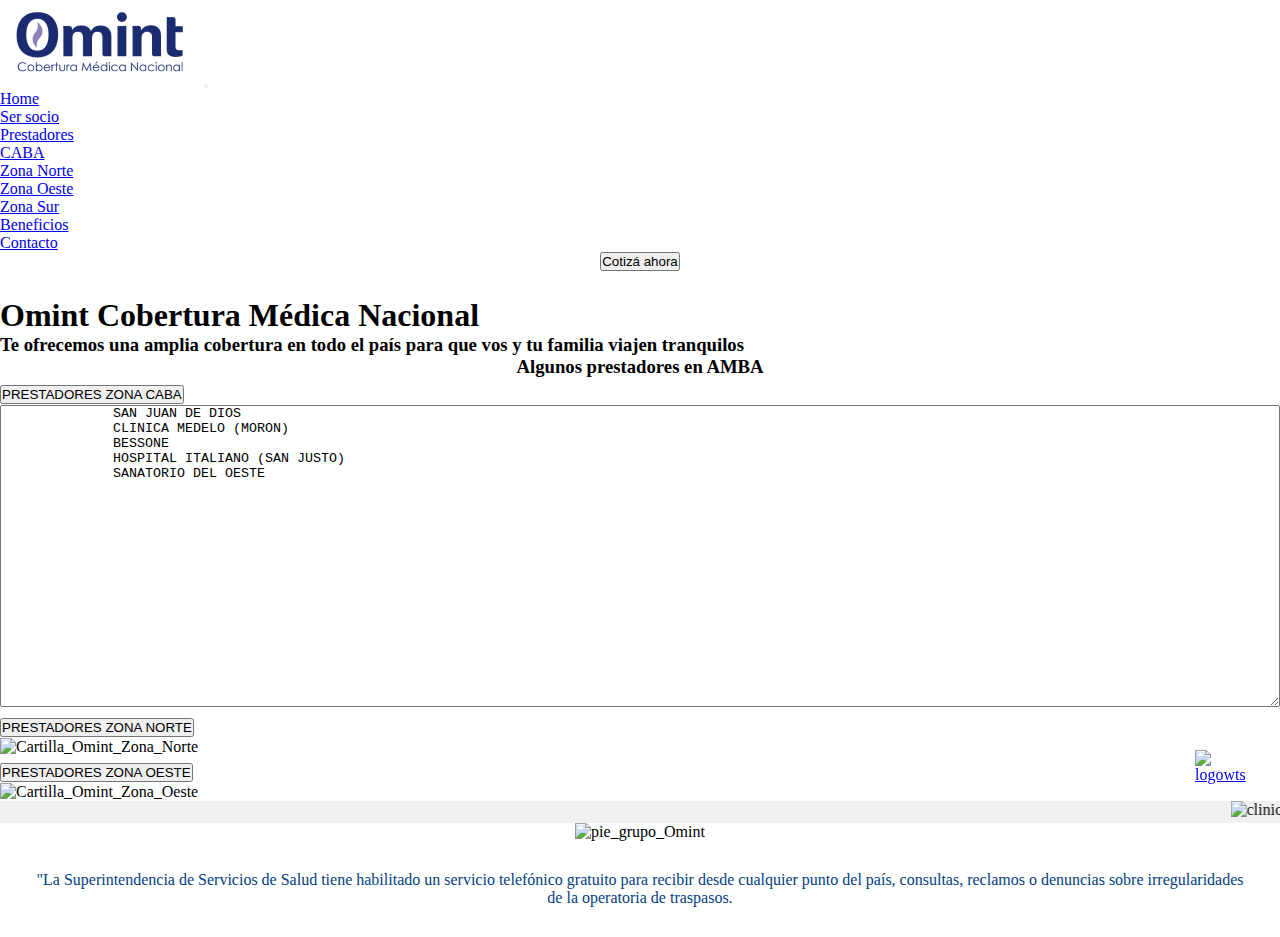
==== planes.html @ 8de5b1fd "nuevosBeneficios" ====
<!DOCTYPE html>
<html lang="en">
<head>
    <meta charset="UTF-8">
    <meta http-equiv="X-UA-Compatible" content="IE=edge">
    <meta name="viewport" content="width=device-width, initial-scale=1.0">
    <meta name="description" content="Atendete en los mejores centros de salud de país con Omint, contamos con la red de prestadores más amplia del país" > 
    <meta name="keywords" content="Omint Cartilla, prestadores, Omint, clinicas Omint, Bazterrica, Santa Isabel, Grupo Omint, ">
    <title>OMINT PRESTADORES</title>
    <link rel="shortcut icon" href="./imagenes/MOli.png" type="image/x-icon">
    <link href="https://cdn.jsdelivr.net/npm/bootstrap@5.2.1/dist/css/bootstrap.min.css" rel="stylesheet" integrity="sha384-iYQeCzEYFbKjA/T2uDLTpkwGzCiq6soy8tYaI1GyVh/UjpbCx/TYkiZhlZB6+fzT" crossorigin="anonymous">
    <link rel="stylesheet" href="./css/style.css">
    <link rel="stylesheet" href=".//Sass/main_estilos.css">
</head>
<body>
  <header>
    <nav class="navbar navbar-expand-lg bg-light">
      <div class="container-fluid">
        <a class="navbar-brand" href=".//index.html+"><img src=".//imagenes/logo_omint_optimo.png" alt="Logo Omint"></a>
        <button class="navbar-toggler" type="button" data-bs-toggle="collapse" data-bs-target="#navbarSupportedContent" aria-controls="navbarSupportedContent" aria-expanded="false" aria-label="Toggle navigation">
          <span class="navbar-toggler-icon"></span>
        </button>
        <div class="collapse navbar-collapse" id="navbarSupportedContent">
          <ul class="navbar-nav me-auto mb-2 mb-lg-0">
            <li class="nav-item">
              <a class="btn btn-outline-primary " aria-current="page" href=".//index.html">Home</a>
            </li>
          
            <li class="nav-item">
              <a class="btn btn-outline-primary" aria-current="page" href=".//ser socio.html">Ser socio</a>
            </li>

            <li class="nav-item dropdown">
              <a class="btn btn-outline-primary " href="#" role="button" data-bs-toggle="dropdown" aria-expanded="false">
                Prestadores
              </a>
              <ul class="dropdown-menu">
                <li><a class="dropdown-item" href=".//planes.html">CABA</a></li>
                <li><a class="dropdown-item" href=".//planes.html">Zona Norte</a></li>
                <li><a class="dropdown-item" href=".//planes.html">Zona Oeste</a></li>
                <li><a class="dropdown-item" href=".//planes.html">Zona Sur</a></li>
                
              </ul>
            </li>
           
            <li class="nav-item">
              <a class="btn btn-outline-primary " aria-current="page" href=".//beneficios.html">Beneficios</a>
            </li>
            <li class="nav-item">
              <a class="btn btn-outline-primary " aria-current="page" href=".//contacto.html">Contacto</a>
            </li>

          </ul>
          <form class="d-flex" role="search">
         
            <button class="btn btn-success" type="submit">Cotizá ahora</button>
          </form>
        </div>
      </div>
    </nav>

</header>
    <div style="padding: 1%;"> </div>
<div class="contenedorPrestadores">
    <h1>Omint Cobertura Médica Nacional</h1> 
    <H3>Te ofrecemos una amplia cobertura en todo el país para que vos y tu familia viajen tranquilos</H3>
</div>
<div style="text-align: center;"> 
    <h3>Algunos prestadores en AMBA</h3>
</div>
<div class="desplegableClinicas">
    <div class="accordion accordion-flush" id="accordionFlushExample">
        <div class="accordion-item">
          <h2 class="accordion-header" id="flush-headingOne">
            <button class="accordion-button collapsed" type="button" data-bs-toggle="collapse" data-bs-target="#flush-collapseOne" aria-expanded="false" aria-controls="flush-collapseOne">
              PRESTADORES ZONA CABA
            </button>
          </h2>
          <div id="flush-collapseOne" class="accordion-collapse collapse" aria-labelledby="flush-headingOne" data-bs-parent="#accordionFlushExample">
            <div class="accordion-body"> <textarea style="width: 100%" name="cartillaOeste" id="*" cols="20" rows="20">
              SAN JUAN DE DIOS 
              CLINICA MEDELO (MORON)
              BESSONE
              HOSPITAL ITALIANO (SAN JUSTO) 
              SANATORIO DEL OESTE

            </textarea></div>
           
          </div>
        </div>
        <div class="accordion-item">
          <h2 class="accordion-header" id="flush-headingTwo">
            <button class="accordion-button collapsed" type="button" data-bs-toggle="collapse" data-bs-target="#flush-collapseTwo" aria-expanded="false" aria-controls="flush-collapseTwo">
              PRESTADORES ZONA NORTE
            </button>
          </h2>
          <div id="flush-collapseTwo" class="accordion-collapse collapse" aria-labelledby="flush-headingTwo" data-bs-parent="#accordionFlushExample">
            <div class="accordion-body"><img src=".//imagenes/logos_Prestadores/cartillaNorte_Omint.png" alt="Cartilla_Omint_Zona_Norte"></div>
          </div>
        </div>
        <div class="accordion-item">
          <h2 class="accordion-header" id="flush-headingThree">
            <button class="accordion-button collapsed" type="button" data-bs-toggle="collapse" data-bs-target="#flush-collapseThree" aria-expanded="false" aria-controls="flush-collapseThree">
              PRESTADORES ZONA OESTE
            </button>
          </h2>
          <div id="flush-collapseThree" class="accordion-collapse collapse" aria-labelledby="flush-headingThree" data-bs-parent="#accordionFlushExample">
            <div class="accordion-body"><img src=".//imagenes/logos_Prestadores/cartillaOeste_Omint.png" alt="Cartilla_Omint_Zona_Oeste"></div>
          </div>
        </div>
      </div>

</div>

    <div class="b-wts"> 
      <a style="width: 100%;" href="https://wa.me/message/ZKNY27NOEWDDI1"><img style="width:100%"  class="log.w"src=".//imagenes/whatsapp png.png" alt="logowts"></a> 
     </div>
 
<section> 

  <marquee behavior="scroll" direction="left" >

    <img src=".//imagenes/logos_Prestadores/Trinidad.png" alt="clinica_Trinidad">
     <img src=".//imagenes/logos_Prestadores/San_Juan_de_Dios.png" alt="San_Juan_De_Dios">
    <img src=".//imagenes/logos_Prestadores/Clinica_Bazterica.png" alt="Bazterrica">
    <img src=".//imagenes/logos_Prestadores/Deragopyam.png" alt="Deragopyan">
    <img src=".//imagenes/logos_Prestadores/Diagnostico_Maipu.png" alt="Diagnostico_Maipu">
    <img src=".//imagenes/logos_Prestadores/Dim.png" alt="Dim">
    <img src=".//imagenes/logos_Prestadores/Hospital_Britanico.png" alt="Hospital_Britanico">
    <img src=".//imagenes/logos_Prestadores/Itoiz.png" alt="Itoiz">
    <img src=".//imagenes/logos_Prestadores/Modelo_de_Moron.png" alt="clinica_Modelo_de_Moron">
    <img src=".//imagenes/logos_Prestadores/Adventista _de_Belgrano.png" alt="clinic3">
    <img src=".//imagenes/logos_Prestadores/Sanatorio_Modelo_Quilmes.png" alt="clinic3">
    <img src=".//imagenes/logos_Prestadores/Santa Isabel.png" alt="clinica_Santa_Isabel">
    <img src=".//imagenes/logos_Prestadores/Traumatologia_San_Isidro.png" alt="Traumatologia_San_Isidro">

  </marquee>
 
</section>

<script src="https://cdn.jsdelivr.net/npm/bootstrap@5.2.1/dist/js/bootstrap.bundle.min.js" integrity="sha384-u1OknCvxWvY5kfmNBILK2hRnQC3Pr17a+RTT6rIHI7NnikvbZlHgTPOOmMi466C8" crossorigin="anonymous"></script>   
  <footer>
    <div class="pie_pagina"> 
    <img src="./imagenes/logos-pie-cartafusion_2_100px.png" alt="pie_grupo_Omint">
    </div>
    <div class="sssalud">
        <P style="font-size: rm 1;">
            "La Superintendencia de Servicios de Salud tiene habilitado un servicio telefónico gratuito para recibir desde cualquier punto del país, consultas, reclamos o denuncias sobre irregularidades de la operatoria de traspasos. 
        </P>
    </div>
   
  </footer>
    
    
</body>
</html>
---- css/style.css ----
*{
    margin: 0;
    padding: 0;
    box-sizing: border-box;
    
   
 }

div.b-wts  {
    position: fixed;
    width: 60px;
    height: 60px;
    bottom: 90px;
    right: 25px;
    border-radius: 100%;
    
 }
div.b-wts:hover {
   background-color:#0b2739;
}

section{
    background-color: #f1f1f1;
    text-align: center;
    
}
.titulo_principal {
    color: #034081;
    justify-items: center;
    padding: 20px;
    align-items: center;
    height: auto;
    width: auto;
    text-align: center;
    font-family: Georgia, 'Times New Roman', Times, serif;

}
.contenido_central {
    display: flex;
    justify-content: space-between;
    padding: 20px;
    height: 500px;
    
}

.row.g-3{
    margin: auto;
    color: #034081;
    
}
 form {
    
    margin: auto;
    text-align: center;
    width: auto;
    justify-content: center;
    height: 100%;

 }

 @media  (max-width: 1200px){
    div.principal{
        flex-direction: column;
    }

 }

 div.cotizador {
    background-color:#0b2739;
    display: flex;
    height: 424px;
    align-items: center;
    color: #019df4;
    justify-content: center;
    width: 100%;
}

.pie_pagina{
    justify-content: center;
    background-color:white;
    align-items: center;
    width: 100%;
    text-align: center;
    display: grid;
   
 }
 div.pie_pagina img{
    width: 100%;

 }
 .sssalud {
    text-align: center;
    padding: 10px;
    margin: 20px;
    color: #034081;
   
 }

 div.principal{
    padding: auto;
    height: auto;
    display: flex;
    justify-items: center;
    align-items: center;
    justify-content: space-between;
    width: 100%;
    background-color: #f1f1f1;
    
 }
 div.flia{
    height: auto;
    width: 100%;
 }
 div.flia img{
   
    height: auto;
    width: 100%;
 }




 div.datos {
    justify-content: center;
    text-align: justify;
    text-align: center;
    height: 100%;
    width: auto;
    margin: 50px;
}

iframe.mapa{
    height: 343px;
    width: 340px;
}

section.planes_omint{
    background-color: #0b2739;
}

.cont_ventas{
    display: flex;
    background-color: #f1f1f1;
    margin: auto;
    justify-content: space-between;
    padding: 1rem;
    
}

div.cont_ventas img {

    width: 100%;
    height: 100%;
    padding: 1rem;
}

div.cont_ventas{
   
    display: flex;
    justify-content: space-between;

}
@media  (max-width: 750px) {
    .cont_ventas{
        flex-direction: column;
    }
}

.ventas{
    justify-content: center;
   
}

div.ventas{
    color: #0b2739;
}


.masBeneficios{
    background-color: white;
    color: #034081;
    padding: 3%;
}
.hijo-grid{
   color: #034081;
   justify-items: center;
   justify-content: center;
   text-align: center;
   width: auto;
   width: 100%; 
   height: 100%;
  
} 


@media  (max-width: 750px) {
    .contenedor-grid {
        
        width: 100%;
        text-align: center;
        justify-content: center;
        
    }
}
@media  (min-width: 750px) {
    .contenedor-grid {
        display: grid;
        grid-template-columns: 1fr 1fr;
        grid-template-rows: 1fr 1fr;
        color: #034081;
        text-align: center;
        justify-items: center;
        justify-content: center;
        gap: 5%;
        margin: 2px; 
        padding: 5%;
       
    }
}
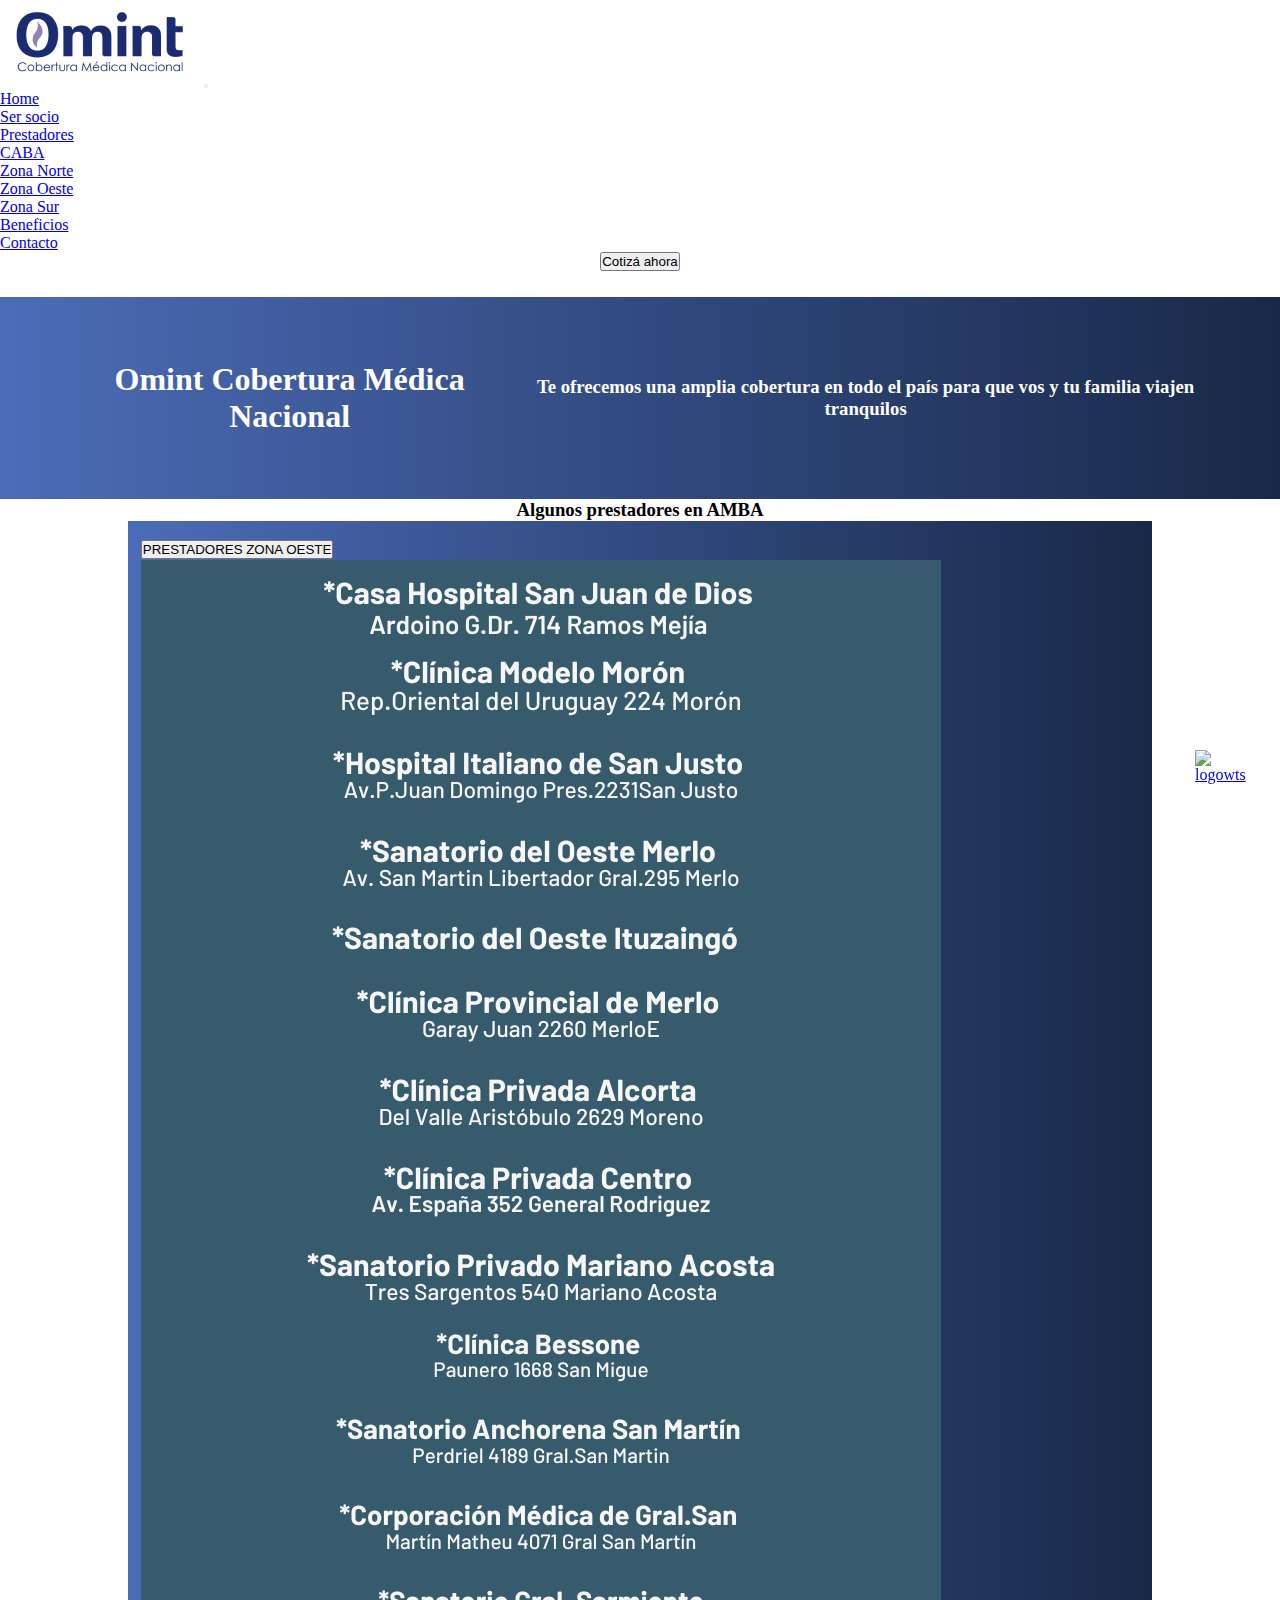
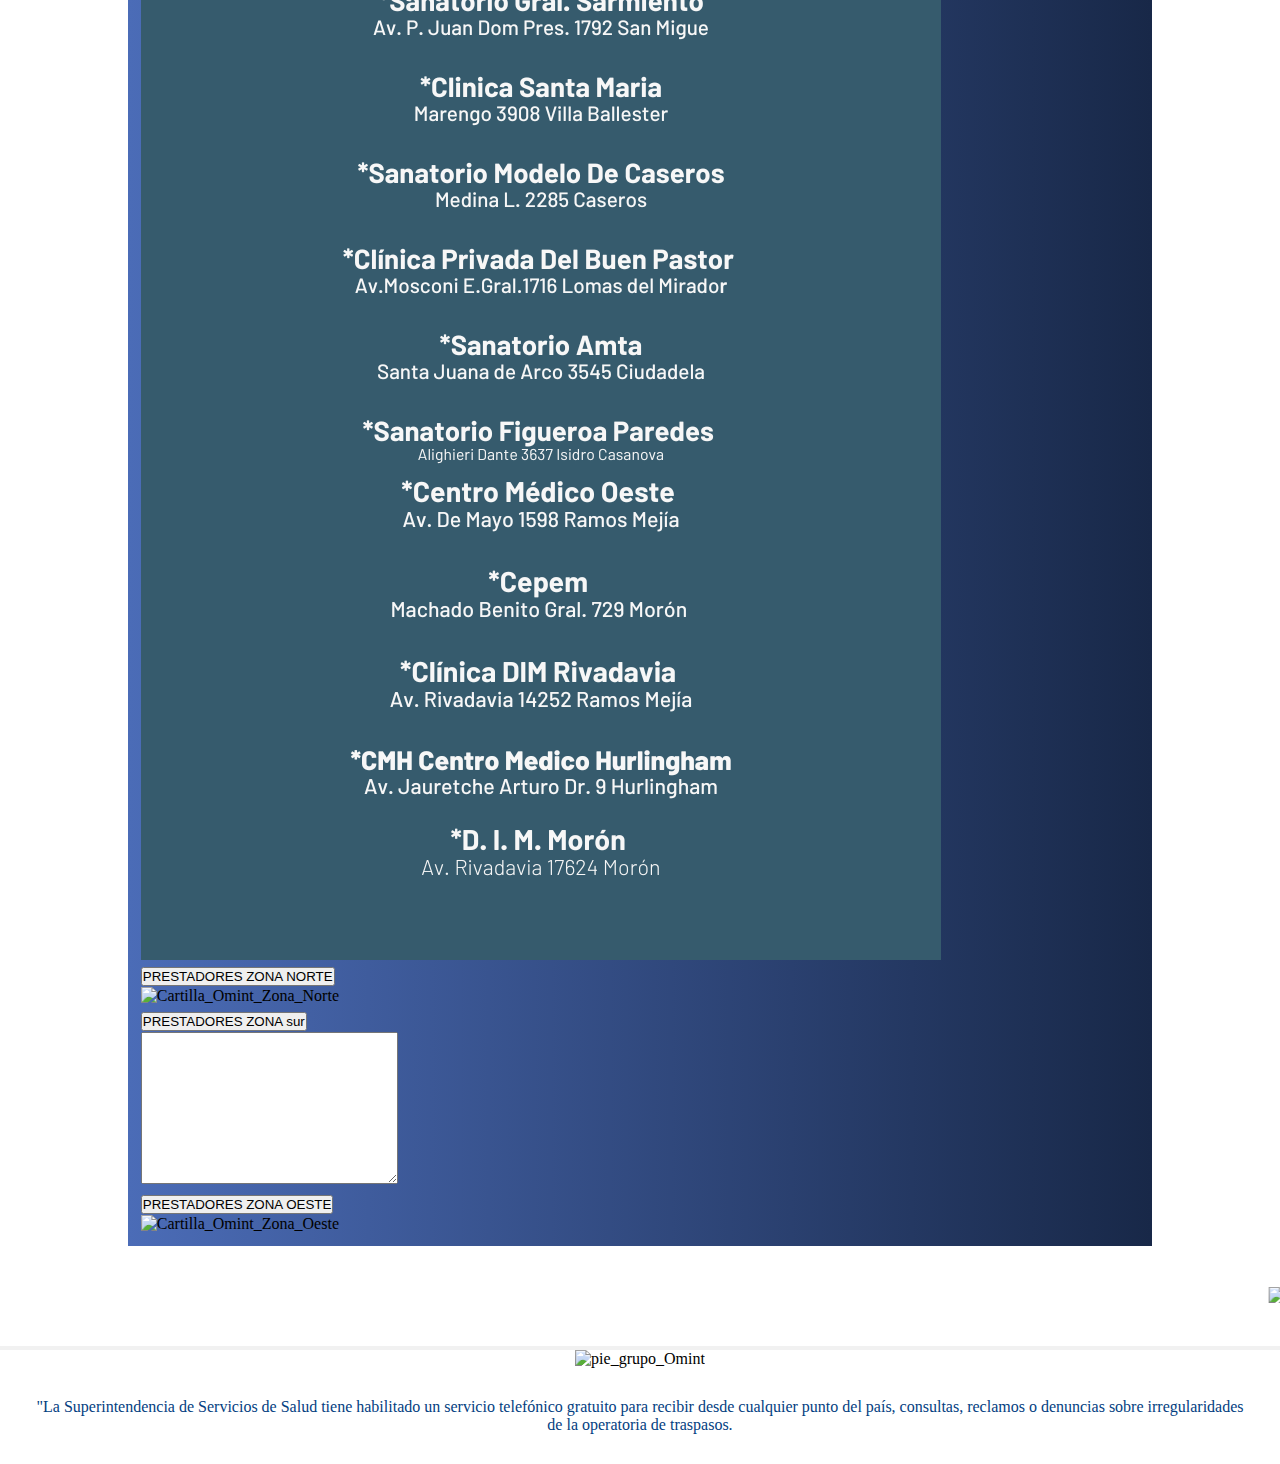
==== commit 8d76bd94: "cambiosPrestadores" ====
--- a/planes.html
+++ b/planes.html
@@ -73,21 +73,16 @@
         <div class="accordion-item">
           <h2 class="accordion-header" id="flush-headingOne">
             <button class="accordion-button collapsed" type="button" data-bs-toggle="collapse" data-bs-target="#flush-collapseOne" aria-expanded="false" aria-controls="flush-collapseOne">
-              PRESTADORES ZONA CABA
+              PRESTADORES ZONA OESTE
             </button>
           </h2>
           <div id="flush-collapseOne" class="accordion-collapse collapse" aria-labelledby="flush-headingOne" data-bs-parent="#accordionFlushExample">
-            <div class="accordion-body"> <textarea style="width: 100%" name="cartillaOeste" id="*" cols="20" rows="20">
-              SAN JUAN DE DIOS 
-              CLINICA MEDELO (MORON)
-              BESSONE
-              HOSPITAL ITALIANO (SAN JUSTO) 
-              SANATORIO DEL OESTE
-
-            </textarea></div>
+            <div class="accordion-body"> <img src=".//imagenes/logos_Prestadores/listadoPrestadoresOeste.png" alt="CartillaOmintCaba">  
+          </div>
            
           </div>
         </div>
+        
         <div class="accordion-item">
           <h2 class="accordion-header" id="flush-headingTwo">
             <button class="accordion-button collapsed" type="button" data-bs-toggle="collapse" data-bs-target="#flush-collapseTwo" aria-expanded="false" aria-controls="flush-collapseTwo">
@@ -101,14 +96,28 @@
         <div class="accordion-item">
           <h2 class="accordion-header" id="flush-headingThree">
             <button class="accordion-button collapsed" type="button" data-bs-toggle="collapse" data-bs-target="#flush-collapseThree" aria-expanded="false" aria-controls="flush-collapseThree">
+              PRESTADORES ZONA sur
+            </button>
+          </h2>
+          <div id="flush-collapseThree" class="accordion-collapse collapse" aria-labelledby="flush-headingThree" data-bs-parent="#accordionFlushExample">
+            <div class="accordion-body"> <textarea name="" id="" cols="30" rows="10"></textarea></div>
+          </div>
+        </div>
+        <div class="accordion-item">
+          <h2 class="accordion-header" id="flush-headingFour">
+            <button class="accordion-button collapsed" type="button" data-bs-toggle="collapse" data-bs-target="#flush-collapseFour" aria-expanded="false" aria-controls="flush-collapseFour">
               PRESTADORES ZONA OESTE
             </button>
           </h2>
-          <div id="flush-collapseThree" class="accordion-collapse collapse" aria-labelledby="flush-headingThree" data-bs-parent="#accordionFlushExample">
+          <div id="flush-collapseFour" class="accordion-collapse collapse" aria-labelledby="flush-headingFour" data-bs-parent="#accordionFlushExample">
             <div class="accordion-body"><img src=".//imagenes/logos_Prestadores/cartillaOeste_Omint.png" alt="Cartilla_Omint_Zona_Oeste"></div>
           </div>
         </div>
       </div>
+    
+      
+
+      
 
 </div>
 
--- a/Sass/main_estilos.css
+++ b/Sass/main_estilos.css
@@ -0,0 +1,80 @@
+marquee {
+  height: 100px;
+  justify-content: center;
+  align-content: center;
+  background-color: white;
+}
+marquee img {
+  padding: 0 3%;
+}
+
+.contenedorPrestadores {
+  background: linear-gradient(90deg, #4b6cb7 0%, #182848 100%);
+  color: white;
+  padding: 5%;
+  height: auto;
+  text-align: center;
+  justify-content: center;
+  display: flex;
+  align-items: center;
+  width: 100%;
+}
+@media (max-width: 1200px) {
+  .contenedorPrestadores {
+    flex-direction: column;
+  }
+}
+
+.desplegableClinicas {
+  display: block;
+  width: 80%;
+  height: auto;
+  background: linear-gradient(90deg, #4b6cb7 0%, #182848 100%);
+  margin-left: 10%;
+  padding: 1%;
+}
+.desplegableClinicas img {
+  display: flex;
+  align-items: center;
+}
+@media (max-width: 1100px) {
+  .desplegableClinicas img {
+    width: 100%;
+  }
+}
+
+.contacto {
+  background-image: url("../imagenes/medico_portada_contacto_altura.png");
+  background-position: right top;
+  display: flex;
+  flex-direction: column;
+  height: 500px;
+  background-repeat: no-repeat;
+}
+.contacto .canales {
+  padding: 1%;
+  color: #034081;
+}
+@media (max-width: 750px) {
+  .contacto .canales {
+    display: grid;
+    align-items: center;
+    justify-content: center;
+  }
+}
+@media (min-width: 1200px) {
+  .contacto .canales {
+    margin-left: 2%;
+  }
+}
+.contacto .redes {
+  display: flex;
+}
+@media (max-width: 750px) {
+  .contacto .redes {
+    flex-direction: row-reverse;
+  }
+}
+.contacto .redes img {
+  height: 50px;
+}/*# sourceMappingURL=main_estilos.css.map */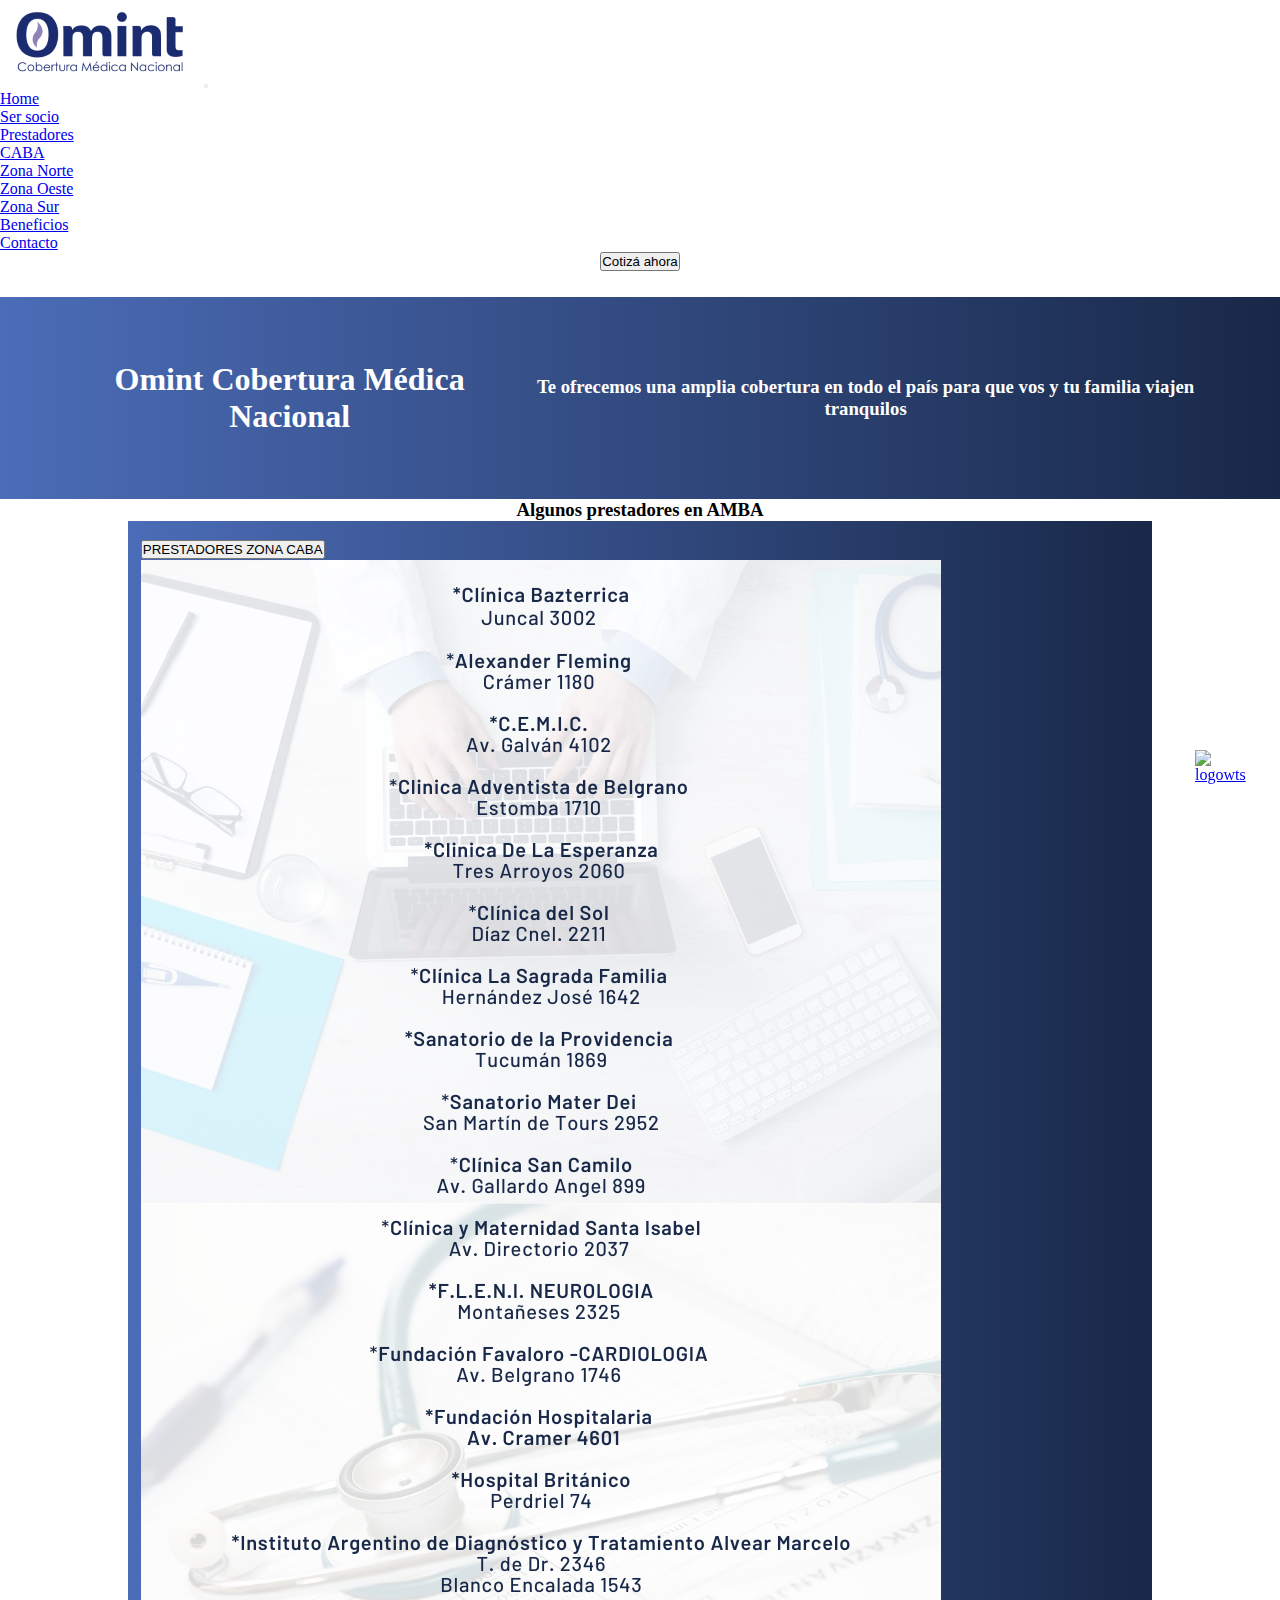
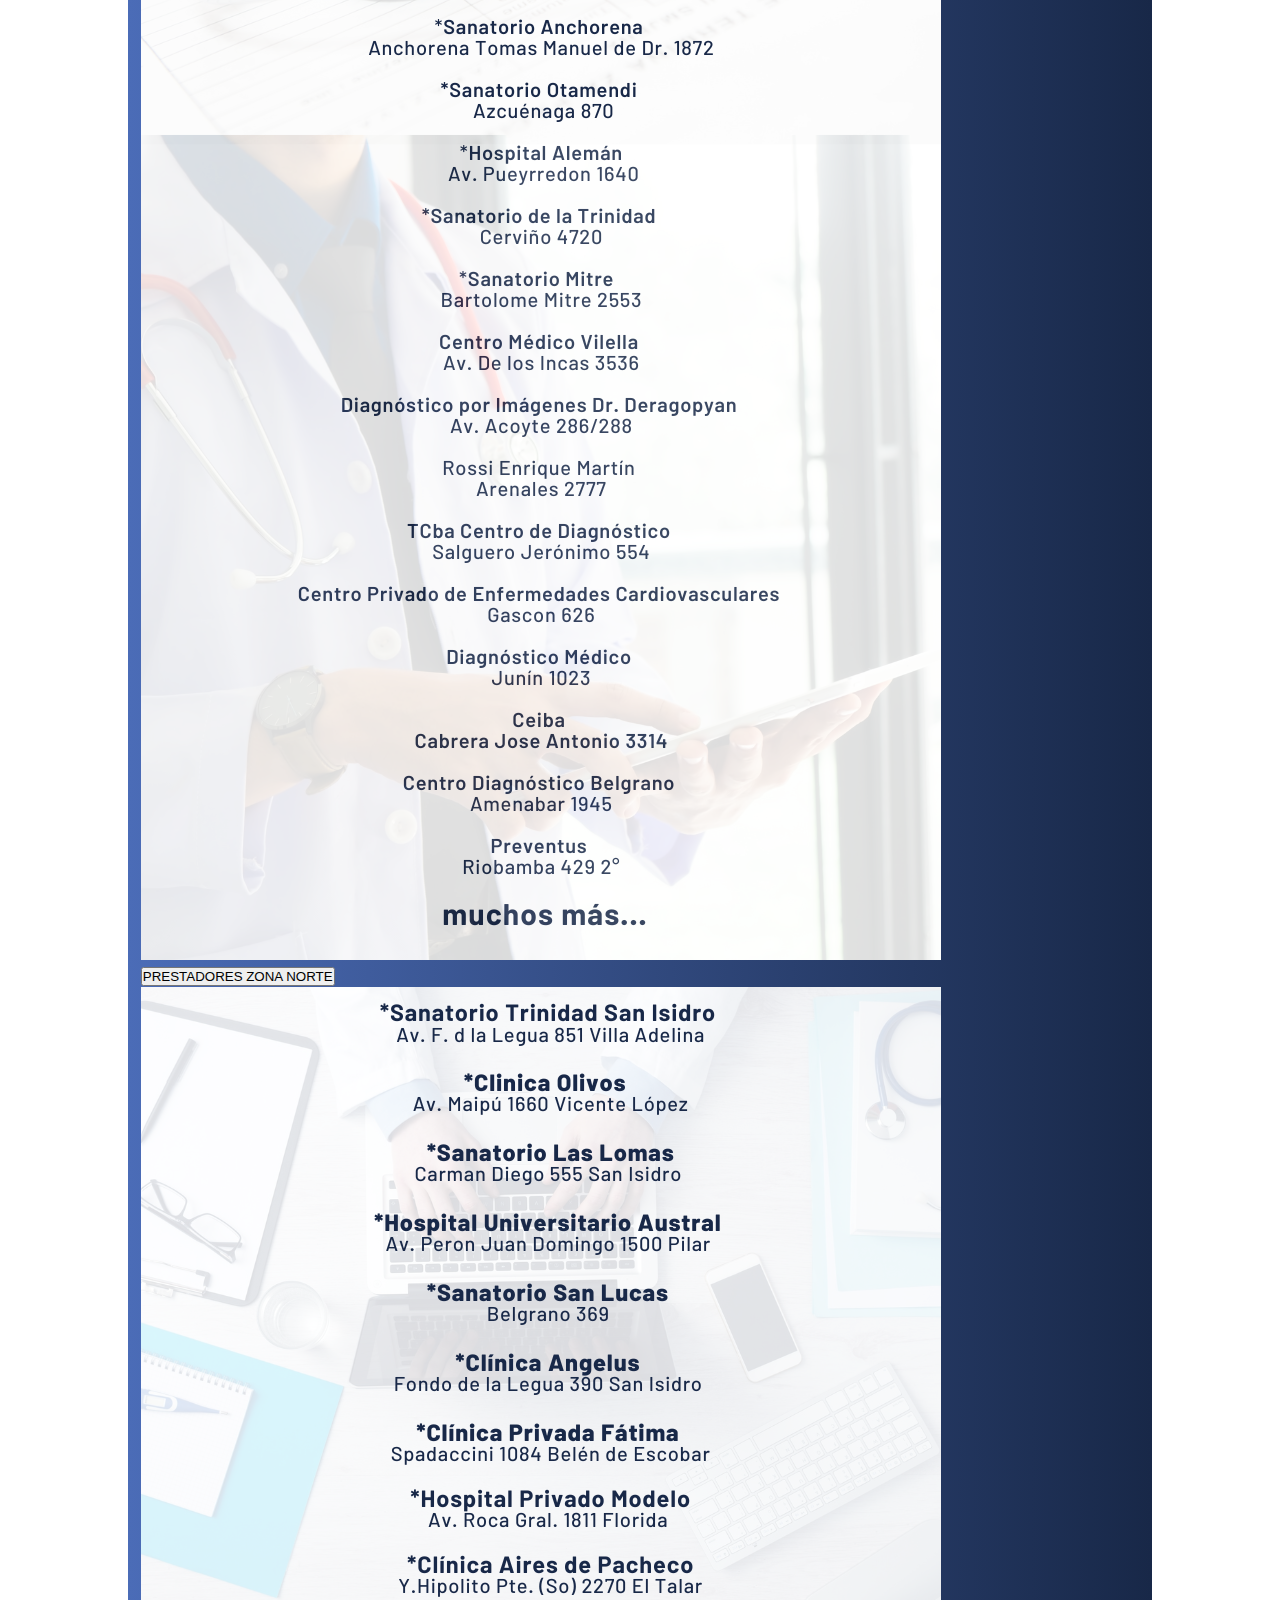
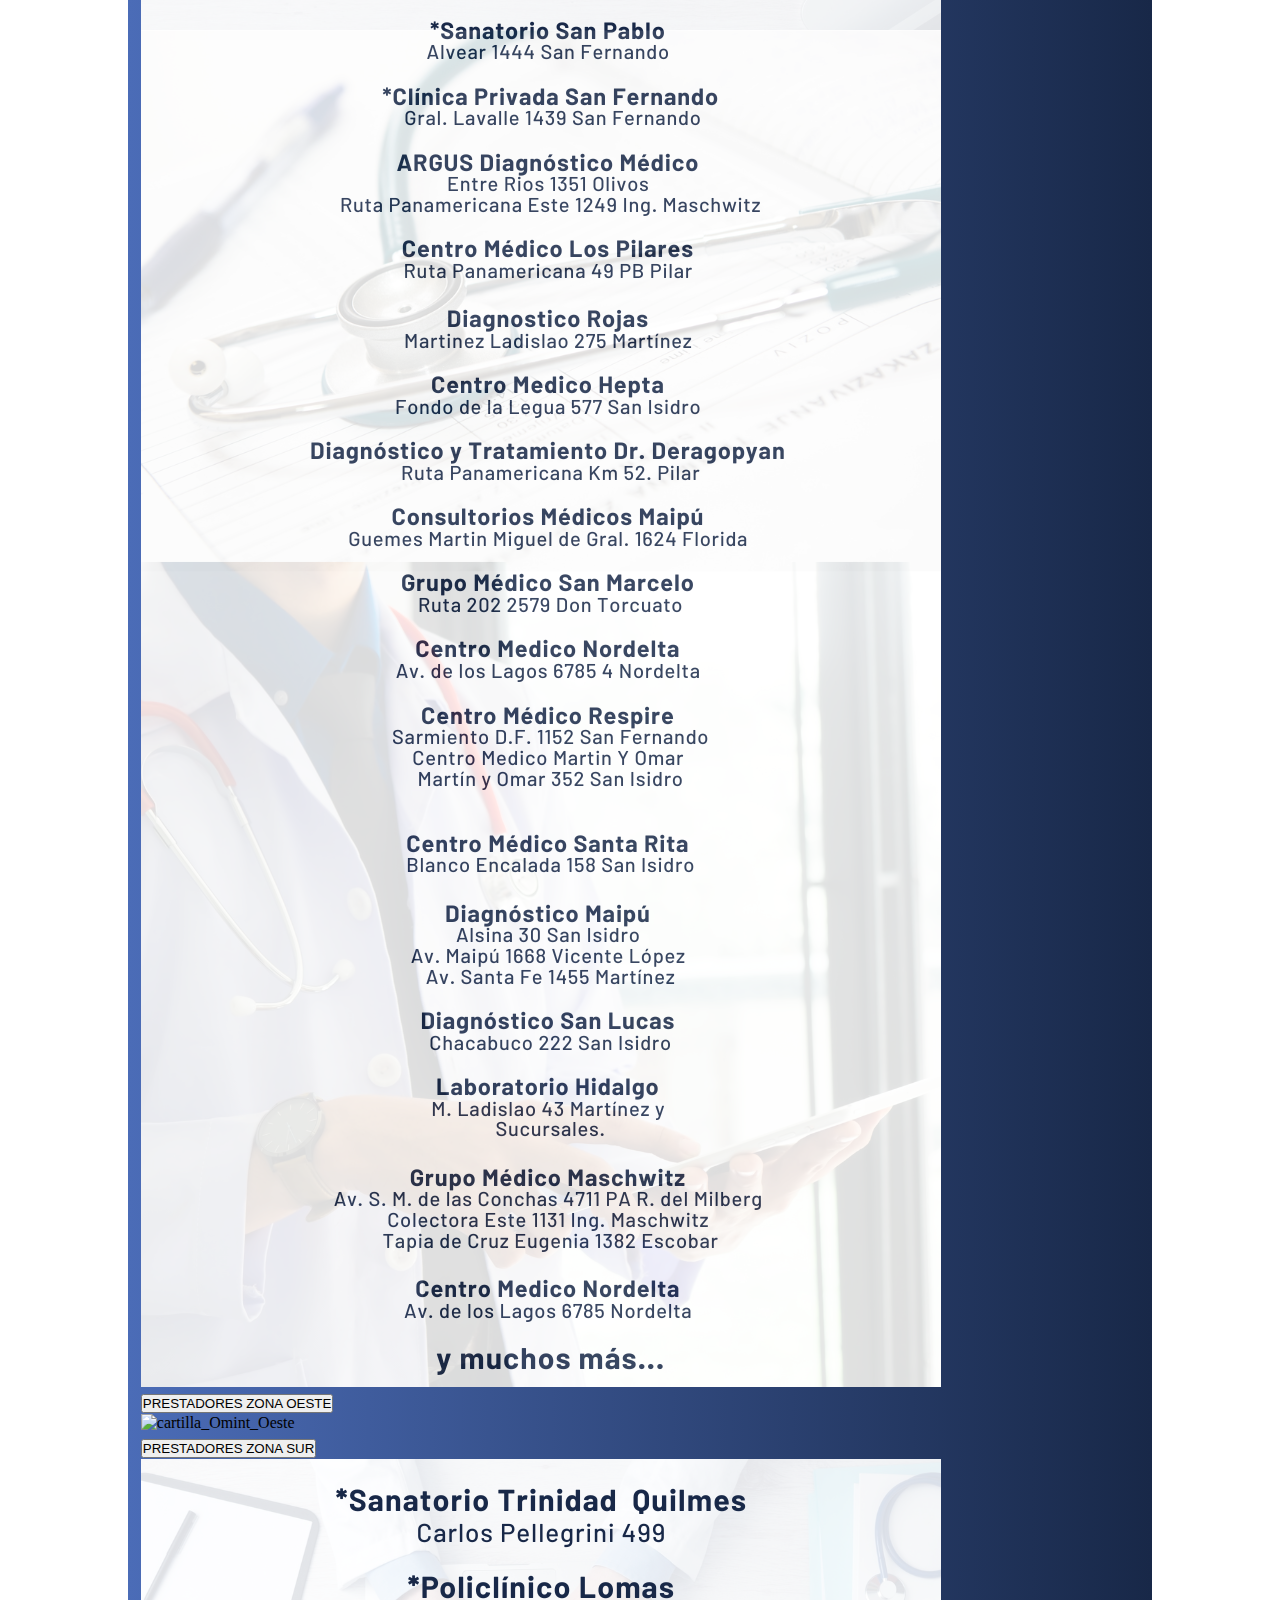
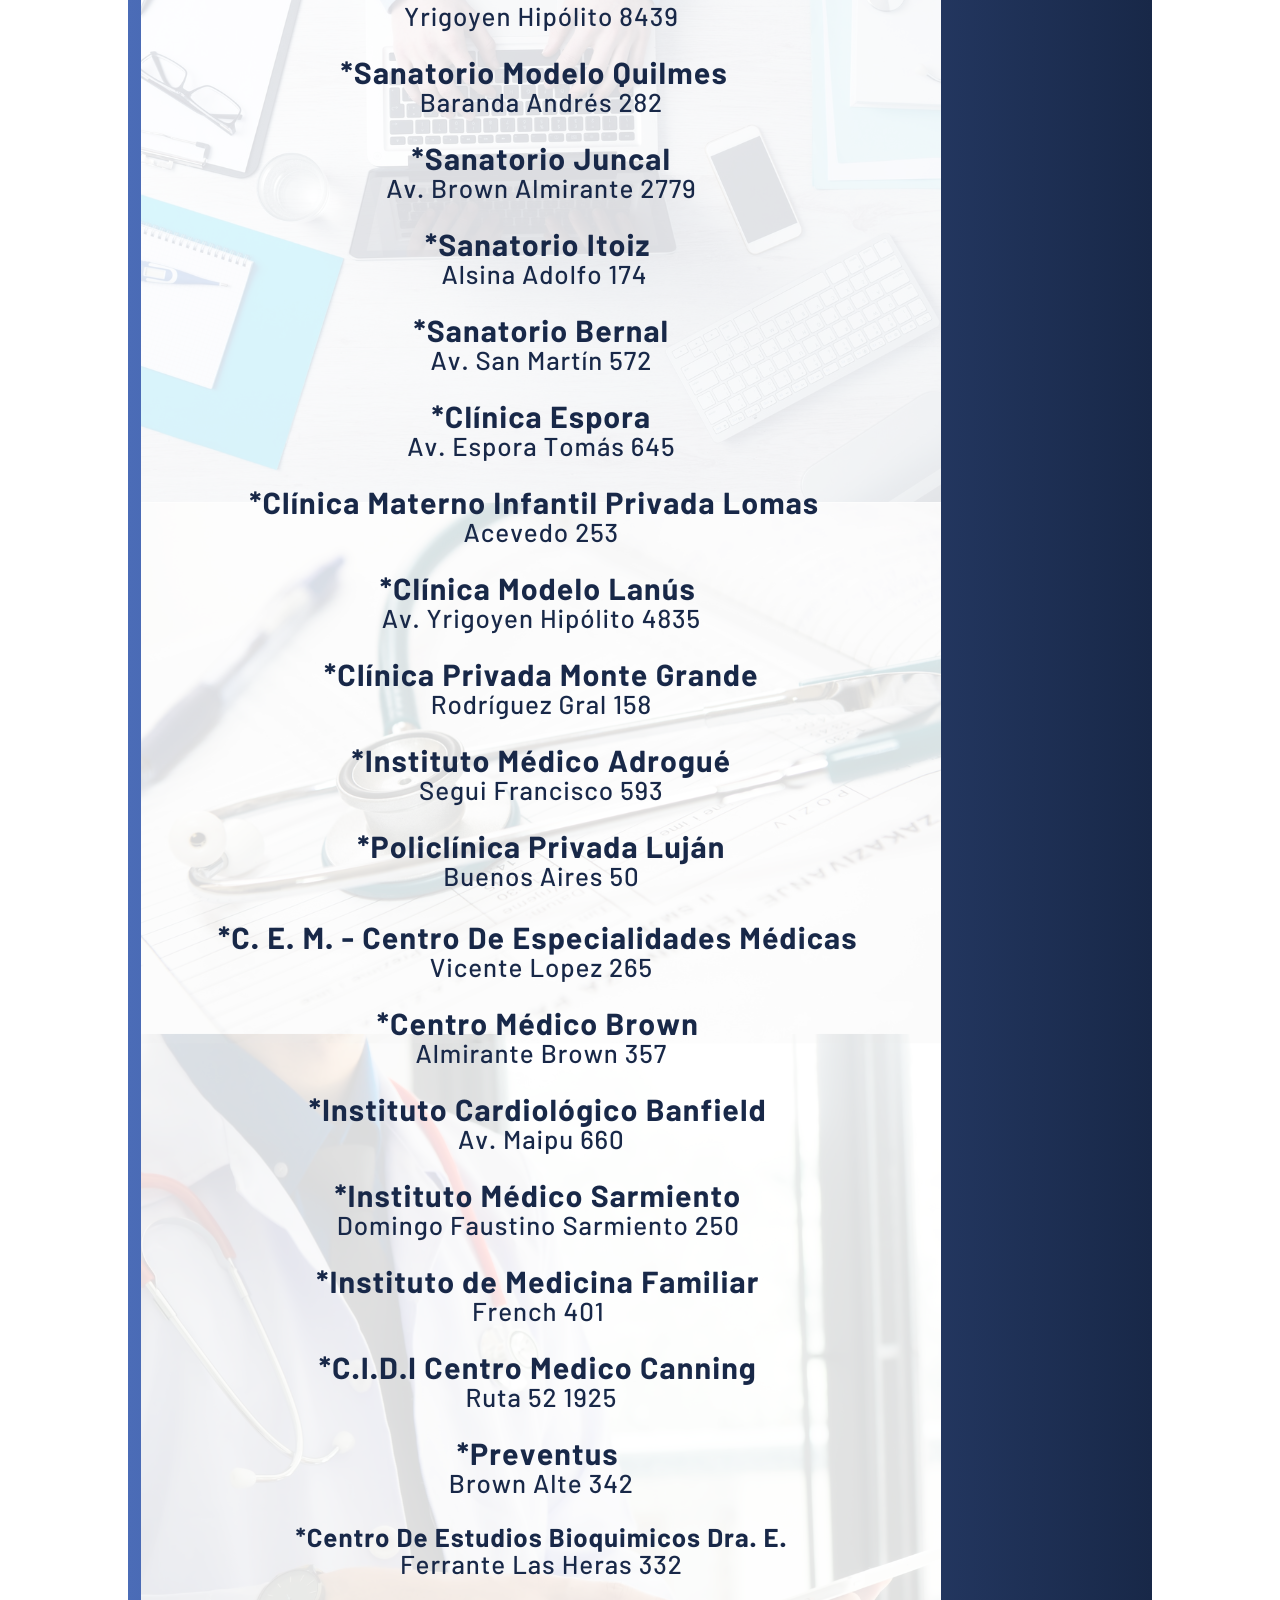
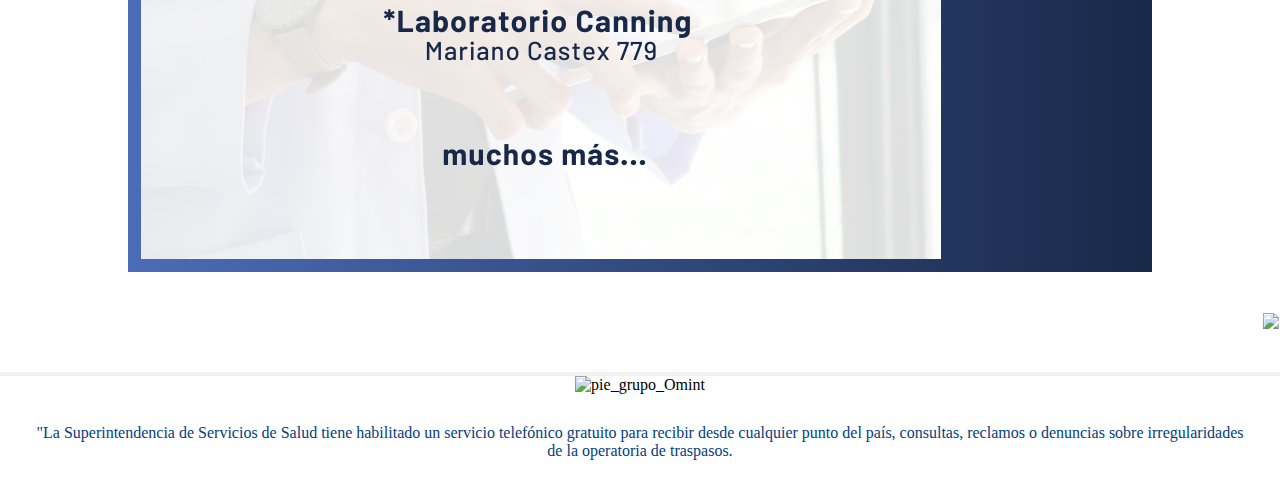
==== commit f3dfbb43: "prestadoresCompletos" ====
--- a/planes.html
+++ b/planes.html
@@ -73,11 +73,11 @@
         <div class="accordion-item">
           <h2 class="accordion-header" id="flush-headingOne">
             <button class="accordion-button collapsed" type="button" data-bs-toggle="collapse" data-bs-target="#flush-collapseOne" aria-expanded="false" aria-controls="flush-collapseOne">
-              PRESTADORES ZONA OESTE
+              PRESTADORES ZONA CABA
             </button>
           </h2>
           <div id="flush-collapseOne" class="accordion-collapse collapse" aria-labelledby="flush-headingOne" data-bs-parent="#accordionFlushExample">
-            <div class="accordion-body"> <img src=".//imagenes/logos_Prestadores/listadoPrestadoresOeste.png" alt="CartillaOmintCaba">  
+            <div class="accordion-body"> <img src="./imagenes/logos_Prestadores/listado_prestadores_ZonaCaba.png" alt="CartillaOmintCaba">  
           </div>
            
           </div>
@@ -90,27 +90,27 @@
             </button>
           </h2>
           <div id="flush-collapseTwo" class="accordion-collapse collapse" aria-labelledby="flush-headingTwo" data-bs-parent="#accordionFlushExample">
-            <div class="accordion-body"><img src=".//imagenes/logos_Prestadores/cartillaNorte_Omint.png" alt="Cartilla_Omint_Zona_Norte"></div>
+            <div class="accordion-body"><img src=".//imagenes/logos_Prestadores/listado_prestadores_ZonaNorte.png" alt="Cartilla_Omint_Zona_Norte"></div>
           </div>
         </div>
         <div class="accordion-item">
           <h2 class="accordion-header" id="flush-headingThree">
             <button class="accordion-button collapsed" type="button" data-bs-toggle="collapse" data-bs-target="#flush-collapseThree" aria-expanded="false" aria-controls="flush-collapseThree">
-              PRESTADORES ZONA sur
+              PRESTADORES ZONA OESTE
             </button>
           </h2>
           <div id="flush-collapseThree" class="accordion-collapse collapse" aria-labelledby="flush-headingThree" data-bs-parent="#accordionFlushExample">
-            <div class="accordion-body"> <textarea name="" id="" cols="30" rows="10"></textarea></div>
+            <div class="accordion-body"> <img src=".//imagenes/logos_Prestadores/listadoresPrestadoresOeste.png" alt="cartilla_Omint_Oeste"> </div>
           </div>
         </div>
         <div class="accordion-item">
           <h2 class="accordion-header" id="flush-headingFour">
             <button class="accordion-button collapsed" type="button" data-bs-toggle="collapse" data-bs-target="#flush-collapseFour" aria-expanded="false" aria-controls="flush-collapseFour">
-              PRESTADORES ZONA OESTE
+              PRESTADORES ZONA SUR
             </button>
           </h2>
           <div id="flush-collapseFour" class="accordion-collapse collapse" aria-labelledby="flush-headingFour" data-bs-parent="#accordionFlushExample">
-            <div class="accordion-body"><img src=".//imagenes/logos_Prestadores/cartillaOeste_Omint.png" alt="Cartilla_Omint_Zona_Oeste"></div>
+            <div class="accordion-body"><img src=".//imagenes/logos_Prestadores/listado_Prestadores_ZonaSur.png" alt="Cartilla_Omint_Zona_Oeste"></div>
           </div>
         </div>
       </div>
